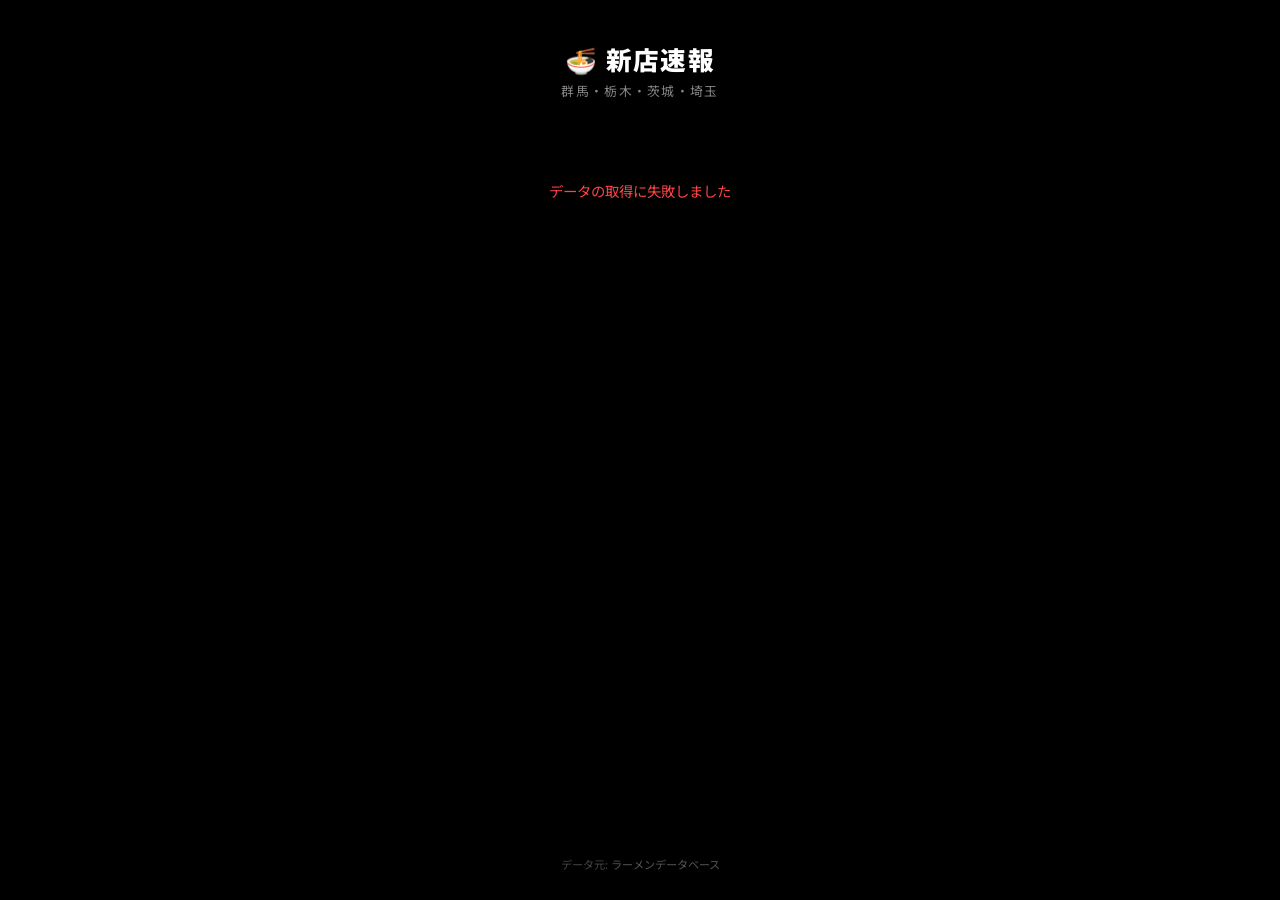
==== templates/index.html @ 9eb09428 "🍜 初回コミット: 北関東ラーメン新店速報アプリ" ====
<!DOCTYPE html>
<html lang="ja">

<head>
    <meta charset="UTF-8">
    <meta name="viewport" content="width=device-width, initial-scale=1.0, maximum-scale=1.0, user-scalable=no">
    <meta name="apple-mobile-web-app-capable" content="yes">
    <meta name="mobile-web-app-capable" content="yes">
    <meta name="theme-color" content="#000000">
    <title>北関東ラーメン新店速報</title>
    <link href="https://fonts.googleapis.com/css2?family=Noto+Sans+JP:wght@400;700;900&display=swap" rel="stylesheet">
    <link rel="stylesheet" href="/static/css/style.css">
</head>

<body>
    <div class="container">
        <header>
            <h1>🍜 新店速報</h1>
            <p class="subtitle">群馬・栃木・茨城・埼玉</p>
        </header>

        <main id="main">
            <div id="loading" class="loading-state">
                <div class="spinner"></div>
                <p>情報を取得中...</p>
            </div>
            <div id="accordion-container"></div>
        </main>

        <footer>
            <p>データ元: <a href="https://ramendb.supleks.jp/" target="_blank">ラーメンデータベース</a></p>
        </footer>
    </div>
    <script src="/static/js/main.js"></script>
</body>

</html>
---- static/css/style.css ----
/* ========================================
   北関東ラーメン新店速報 - Ultra Slim CSS
   背景: 漆黒 / 文字: 白 / リンク: 黄色
   Pixel 6a 最適化 (412px)
   ======================================== */

:root {
    --bg: #000000;
    --surface: #111111;
    --surface-hover: #1a1a1a;
    --border: #222222;
    --text: #ffffff;
    --text-sub: #888888;
    --link: #FFD700;
    --link-hover: #FFF176;
    --accent-red: #E60012;
    --accent-blue: #0066CC;
    --accent-green: #228B22;
    --accent-yellow: #FFD700;
    --radius: 10px;
}

* {
    margin: 0;
    padding: 0;
    box-sizing: border-box;
}

body {
    font-family: 'Noto Sans JP', -apple-system, BlinkMacSystemFont, sans-serif;
    background: var(--bg);
    color: var(--text);
    min-height: 100vh;
    display: flex;
    justify-content: center;
    -webkit-tap-highlight-color: transparent;
}

.container {
    width: 100%;
    max-width: 480px;
    padding: 16px 12px;
    display: flex;
    flex-direction: column;
    min-height: 100vh;
}

/* ========== Header ========== */
header {
    text-align: center;
    padding: 24px 0 20px;
}

header h1 {
    font-size: 1.6rem;
    font-weight: 900;
    letter-spacing: 0.05em;
}

.subtitle {
    color: var(--text-sub);
    font-size: 0.8rem;
    margin-top: 4px;
    letter-spacing: 0.1em;
}

/* ========== Loading ========== */
.loading-state {
    text-align: center;
    padding: 60px 20px;
    color: var(--text-sub);
}

.loading-state.hidden {
    display: none;
}

.spinner {
    width: 28px;
    height: 28px;
    border: 3px solid #222;
    border-top: 3px solid var(--accent-red);
    border-radius: 50%;
    animation: spin 0.8s linear infinite;
    margin: 0 auto 12px;
}

@keyframes spin {
    to { transform: rotate(360deg); }
}

.error-msg {
    color: #ff4444;
    font-size: 0.9rem;
}

/* ========== Accordion ========== */
#accordion-container {
    display: flex;
    flex-direction: column;
    gap: 8px;
}

.accordion {
    border-radius: var(--radius);
    overflow: hidden;
    background: var(--surface);
}

.accordion-btn {
    width: 100%;
    display: flex;
    justify-content: space-between;
    align-items: center;
    padding: 16px 16px;
    background: var(--surface);
    border: none;
    border-left: 4px solid transparent;
    color: var(--text);
    font-family: inherit;
    font-size: 1rem;
    font-weight: 700;
    cursor: pointer;
    transition: background 0.2s;
    -webkit-tap-highlight-color: transparent;
}

.accordion-btn:active {
    background: var(--surface-hover);
}

.pref-label {
    display: flex;
    align-items: center;
    gap: 10px;
}

.pref-emoji {
    font-size: 1.1rem;
}

.pref-name {
    font-size: 1.1rem;
}

.shop-count {
    font-size: 0.75rem;
    color: var(--text-sub);
    font-weight: 400;
}

.arrow {
    font-size: 0.7rem;
    color: var(--text-sub);
    transition: transform 0.25s ease;
}

/* Panel (closed by default) */
.accordion-panel {
    max-height: 0;
    overflow: hidden;
    transition: max-height 0.35s ease;
}

.accordion.open .accordion-panel {
    max-height: 2000px;
}

.accordion.open .arrow {
    transform: rotate(180deg);
}

/* ========== Shop List ========== */
.shop-list {
    list-style: none;
    padding: 0;
    margin: 0;
}

.shop-item {
    padding: 12px 16px;
    border-top: 1px solid var(--border);
}

.shop-row {
    display: flex;
    align-items: center;
    gap: 10px;
}

.shop-link {
    flex: 1;
    color: var(--link);
    text-decoration: none;
    font-weight: 700;
    font-size: 0.95rem;
    line-height: 1.4;
    transition: color 0.15s;
}

.shop-link:hover,
.shop-link:active {
    color: var(--link-hover);
}

.navi-btn {
    flex-shrink: 0;
    width: 36px;
    height: 36px;
    border: 1px solid #333;
    border-radius: 8px;
    background: #1a1a1a;
    font-size: 1rem;
    cursor: pointer;
    display: flex;
    align-items: center;
    justify-content: center;
    transition: background 0.2s;
    -webkit-tap-highlight-color: transparent;
}

.navi-btn:active {
    background: #333;
}

.shop-meta {
    margin-top: 4px;
    padding-left: 0;
    font-size: 0.72rem;
    color: var(--text-sub);
    letter-spacing: 0.02em;
}

.no-data {
    padding: 20px 16px;
    color: var(--text-sub);
    font-size: 0.85rem;
    text-align: center;
}

/* ========== Footer ========== */
footer {
    margin-top: auto;
    padding: 24px 0 12px;
    text-align: center;
}

footer p {
    font-size: 0.7rem;
    color: #444;
}

footer a {
    color: #555;
    text-decoration: none;
}

footer a:hover {
    color: var(--link);
}
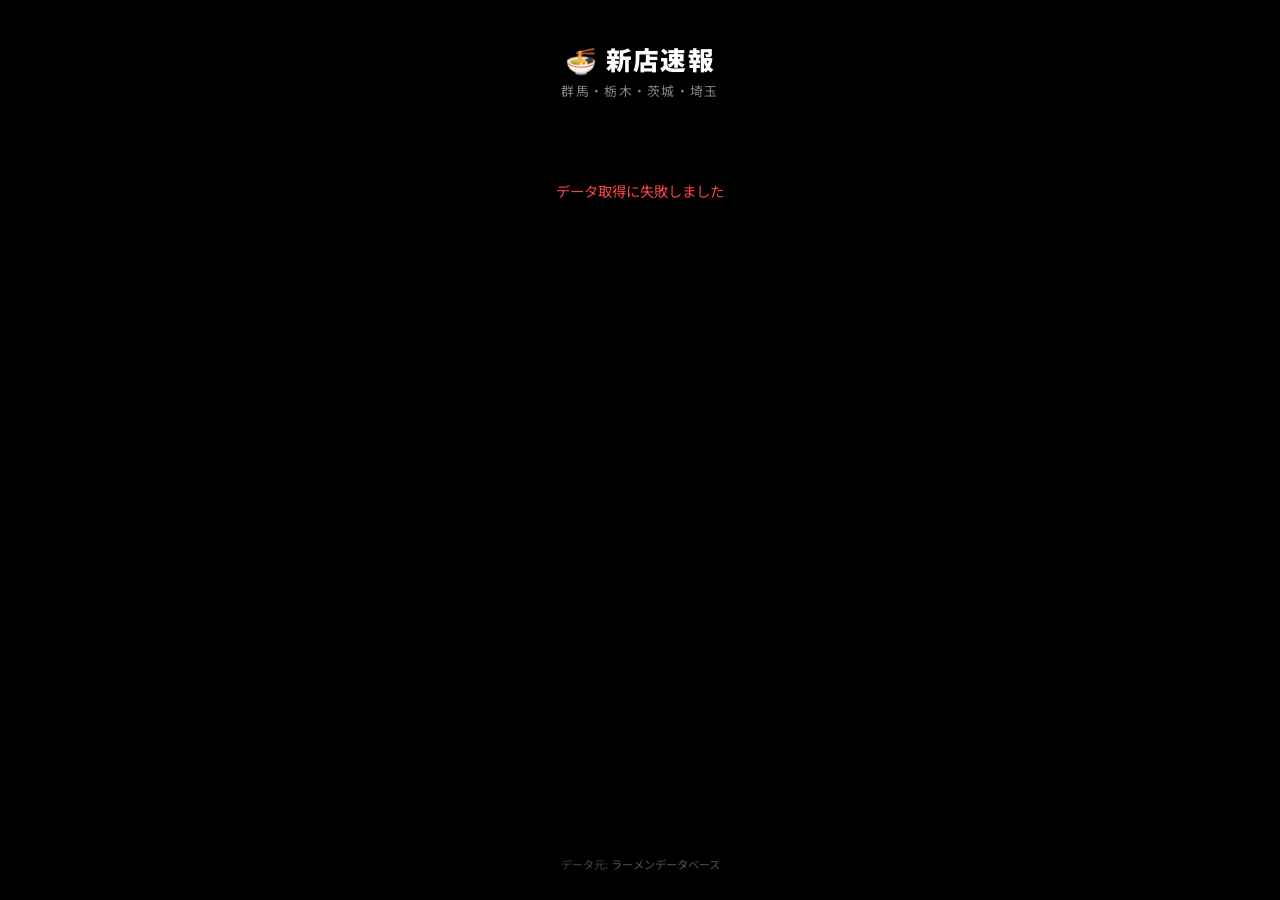
==== commit 5150f46a: "Add web push notifications" ====
--- a/templates/index.html
+++ b/templates/index.html
@@ -5,9 +5,12 @@
     <meta charset="UTF-8">
     <meta name="viewport" content="width=device-width, initial-scale=1.0, maximum-scale=1.0, user-scalable=no">
     <meta name="apple-mobile-web-app-capable" content="yes">
+    <meta name="apple-mobile-web-app-title" content="新店速報">
+    <meta name="apple-mobile-web-app-status-bar-style" content="black">
     <meta name="mobile-web-app-capable" content="yes">
     <meta name="theme-color" content="#000000">
     <title>北関東ラーメン新店速報</title>
+    <link rel="manifest" href="/manifest.json">
     <link href="https://fonts.googleapis.com/css2?family=Noto+Sans+JP:wght@400;700;900&display=swap" rel="stylesheet">
     <link rel="stylesheet" href="/static/css/style.css">
 </head>
@@ -17,6 +20,10 @@
         <header>
             <h1>🍜 新店速報</h1>
             <p class="subtitle">群馬・栃木・茨城・埼玉</p>
+            <div id="push-panel" class="push-panel hidden">
+                <button id="push-toggle" class="push-btn" type="button">新店通知を受け取る</button>
+                <p id="push-status" class="push-status"></p>
+            </div>
         </header>
 
         <main id="main">
@@ -34,4 +41,4 @@
     <script src="/static/js/main.js"></script>
 </body>
 
-</html>+</html>
--- a/static/css/style.css
+++ b/static/css/style.css
@@ -64,6 +64,46 @@
     letter-spacing: 0.1em;
 }
 
+.hidden {
+    display: none !important;
+}
+
+.push-panel {
+    margin: 16px auto 0;
+    max-width: 320px;
+}
+
+.push-btn {
+    width: 100%;
+    min-height: 42px;
+    border: 1px solid #3a3420;
+    border-radius: 8px;
+    background: #191611;
+    color: var(--link);
+    font-family: inherit;
+    font-size: 0.88rem;
+    font-weight: 700;
+    cursor: pointer;
+}
+
+.push-btn:disabled {
+    cursor: default;
+    color: #777;
+    background: #141414;
+}
+
+.push-btn:active:not(:disabled) {
+    background: #242018;
+}
+
+.push-status {
+    min-height: 1.2em;
+    margin-top: 6px;
+    color: var(--text-sub);
+    font-size: 0.7rem;
+    line-height: 1.5;
+}
+
 /* ========== Loading ========== */
 .loading-state {
     text-align: center;
@@ -163,7 +203,7 @@
 }
 
 .accordion.open .accordion-panel {
-    max-height: 2000px;
+    max-height: 4200px;
 }
 
 .accordion.open .arrow {
@@ -257,4 +297,4 @@
 
 footer a:hover {
     color: var(--link);
-}+}
